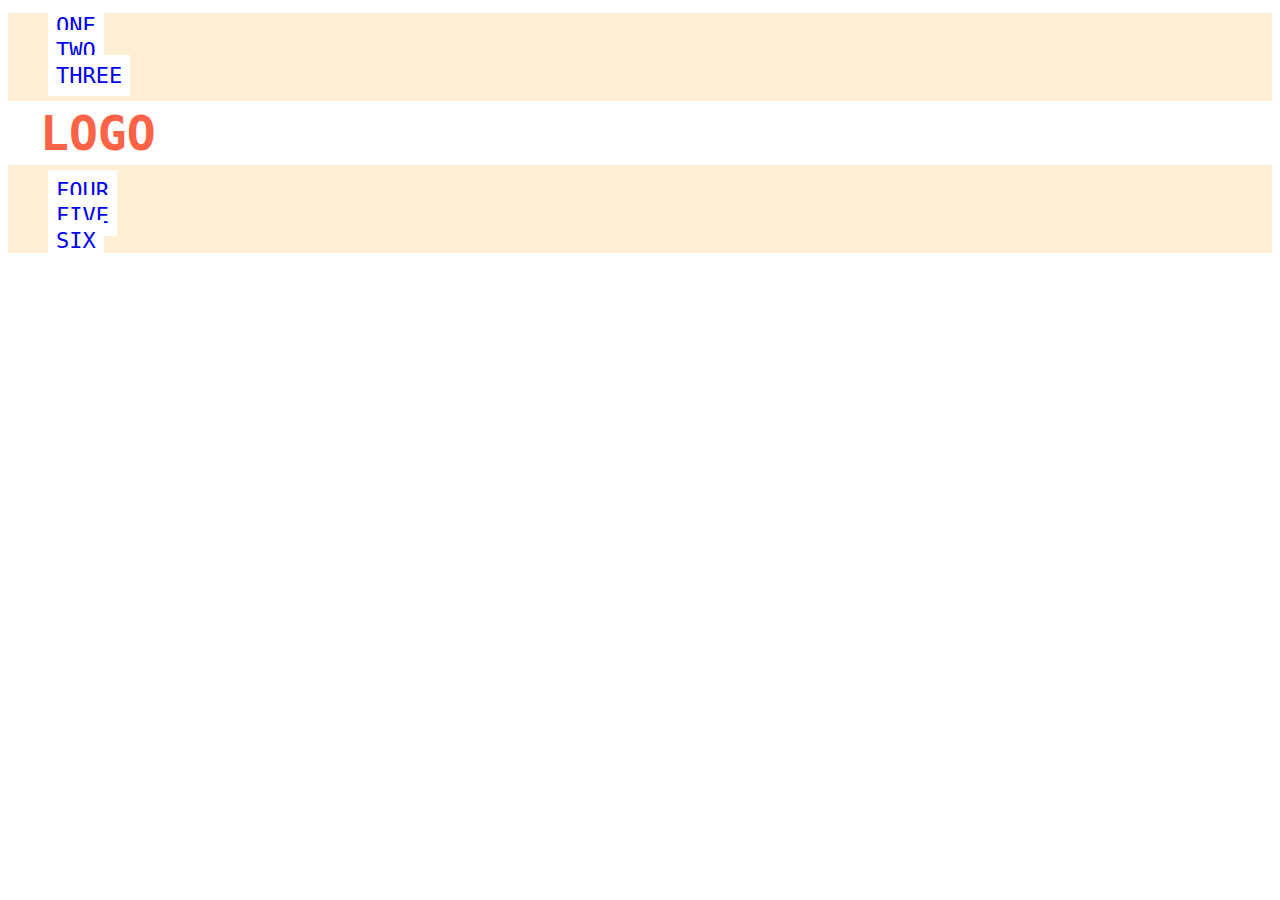
==== 02-flex-header/index.html @ b0b538cb "flex 1" ====
<!DOCTYPE html>
<html lang="en">
  <head>
    <meta charset="UTF-8">
    <meta http-equiv="X-UA-Compatible" content="IE=edge">
    <meta name="viewport" content="width=device-width, initial-scale=1.0">
    <title>Flex Header</title>
    <link rel="stylesheet" href="style.css">
  </head>
  <body>
    <div class="header">
      <div class="left-links">
        <ul>
          <li><a href="#">ONE</a></li>
          <li><a href="#">TWO</a></li>
          <li><a href="#">THREE</a></li>
        </ul>
      </div>
      <div class="logo">LOGO</div>
      <div class="right-links">
        <ul>
          <li><a href="#">FOUR</a></li>
          <li><a href="#">FIVE</a></li>
          <li><a href="#">SIX</a></li>
        </ul>
      </div>
    </div>
  </body>
</html>
---- 02-flex-header/style.css ----
.header  {
  font-family: monospace;
  background: papayawhip;
}

.logo {
  font-size: 48px;
  font-weight: 900;
  color: tomato;
  background: white;
  padding: 4px 32px;
}

ul {
  /* this removes the dots on the list items*/
  list-style-type: none;
}

a {
  font-size: 22px;
  background: white;
  padding: 8px;
  /* this removes the line under the links */
  text-decoration: none;
}
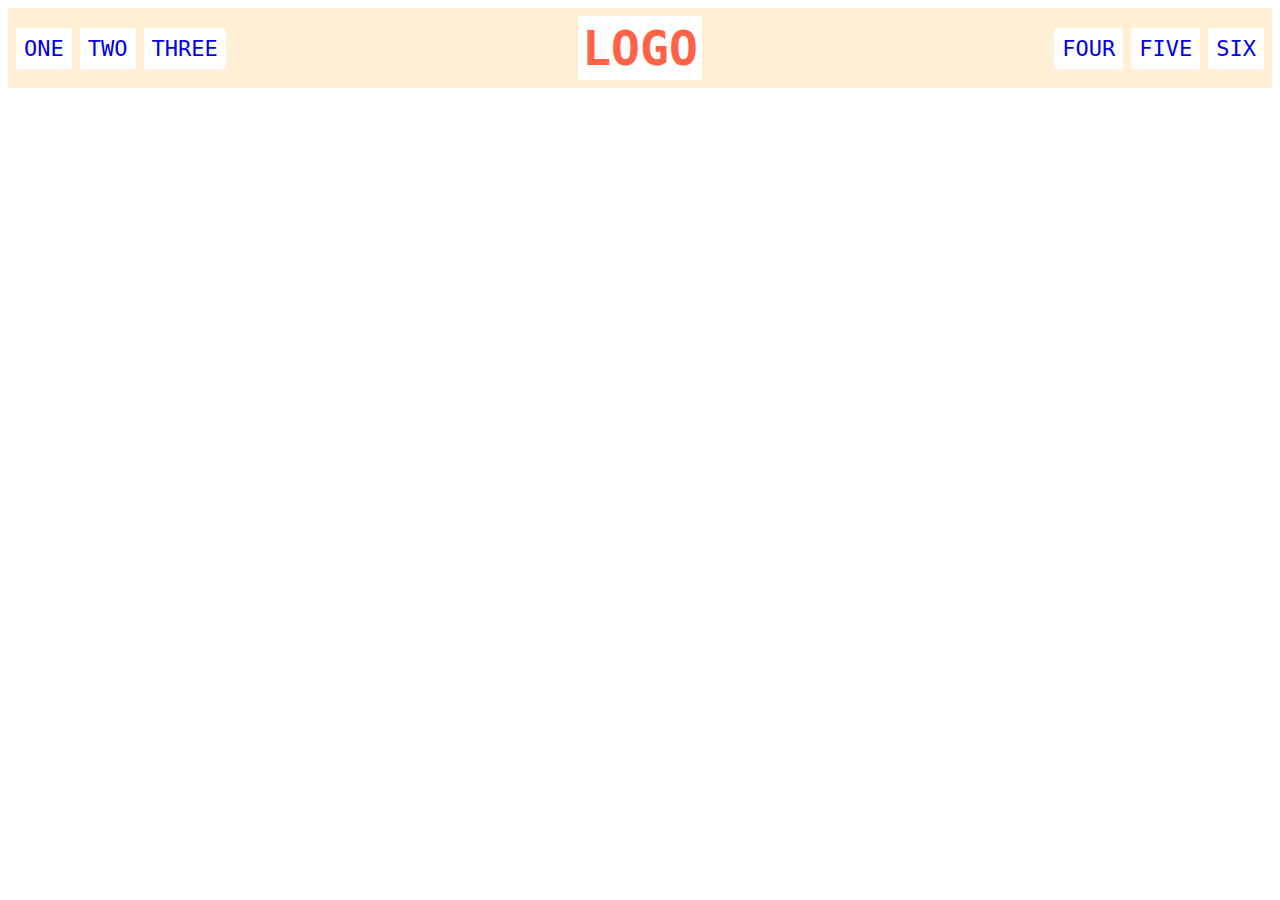
==== commit 40029eed: "flex 2" ====
--- a/02-flex-header/index.html
+++ b/02-flex-header/index.html
@@ -26,4 +26,6 @@
       </div>
     </div>
   </body>
-</html>+</html>
+
+<!-- -->--- a/02-flex-header/style.css
+++ b/02-flex-header/style.css
@@ -1,3 +1,39 @@
+.header  {
+  font-family: monospace;
+  background: papayawhip;
+  display: flex;
+  align-items: center;
+  justify-content: space-between;
+  padding: 8px;
+}
+
+.logo {
+  font-size: 48px;
+  font-weight: 900;
+  color: tomato;
+  background: white;
+  padding: 4px 4px;
+}
+
+ul {
+  /* this removes the dots on the list items*/
+  list-style-type: none;
+  display: flex;
+  margin: 0px;
+  padding: 0;
+  gap: 8px;
+}
+
+a {
+  font-size: 22px;
+  background: white;
+  padding: 8px;
+  /* this removes the line under the links */
+  text-decoration: none;
+}
+
+
+/* 
 .header  {
   font-family: monospace;
   background: papayawhip;
@@ -12,7 +48,6 @@
 }
 
 ul {
-  /* this removes the dots on the list items*/
   list-style-type: none;
 }
 
@@ -20,6 +55,22 @@
   font-size: 22px;
   background: white;
   padding: 8px;
-  /* this removes the line under the links */
   text-decoration: none;
-}+}
+
+SOLUTION
+
+.header {
+  padding: 8px;
+  display: flex;
+  align-items: center;
+  justify-content: space-between;
+}
+
+ul {
+  display: flex;
+  margin: 0;
+  padding: 0;
+  gap: 8px;
+}
+*/